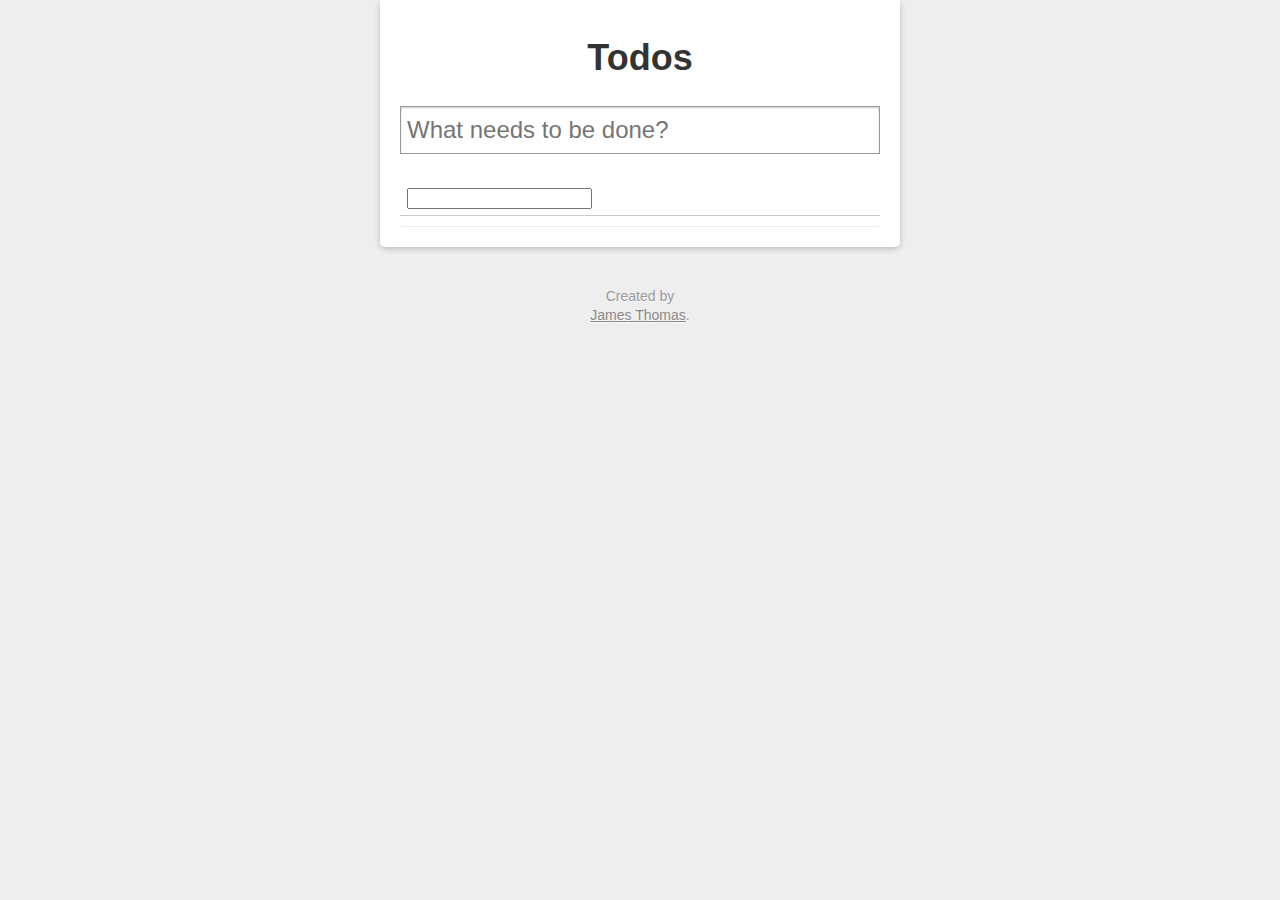
==== todo-example/dojo/index.html @ a6abfc75 "Merge 0ec40115c1f0cd4a6f8f5f106124b76ee454ca5a into d2bd11298aca399c2de10b3a20e99abb99823f77" ====
<!DOCTYPE html>
<html>

  <head>
    <title>Dojo</title>
	<style type="text/css">
			@import "../../../../../fulldojo1.7Clean3/dijit/themes/claro/claro.css";
			@import "../../../../../fulldojo1.7Clean3/dijit/themes/claro/document.css";
	</style>
    <link href="css/todos.css" media="all" rel="stylesheet" type="text/css"/>
    <script data-dojo-config="async:true, parseOnLoad:true" src="/code/dtk/dojotoolkit/dojo/dojo.js"></script>
    <script>
        require(["dojo/parser", "dojox/mvc", "dojox/mvc/Group", "dojox/mvc/Repeat", "dojox/mvc/Output","dijit/form/CheckBox","dijit/InlineEditBox"], 
		function (parser, mvc) {
            var data = {
                todos : [
                    { content: "First", "isDone" : false },
                    { content: "Second", "isDone" : true },
                    { content: "Third", "isDone" : false }
                ],
            };

            model = mvc.newStatefulModel({ data : data });

            window.addToModel = function addToModel (input, event) {
                if (event.keyCode !== 13) return;

				var insert = mvc.newStatefulModel({ "data" : {
                    content: input.value, isDone: false 
				} });
				model.todos.add(model.todos.length, insert);
                input.value = "";
			}

            window.removeFromModel = function (id) {
                console.log(id);
                model.todos.remove(id);
            }

            window.handleCheckBoxChange = function (current) {
				console.log('handleCheckBoxChange value changed current ='+current+"  this.index="+this.index);
				if(this.binding){
					this.binding.set("value",current);
				}
				if(this.index){
					if(current){
						dojo.addClass("todo"+this.index, 'checkedTodo');
					}else{
						dojo.removeClass("todo"+this.index, 'checkedTodo');
					}
				}
            }

			
        });
    </script>
  </head>

  <body class="claro">

    <!-- Todo App Interface -->

    <div id="todoapp">

      <div class="title">
        <h1>Todos</h1>
      </div>

      <div class="content">

        <div id="create-todo">
          <input id="new-todo" placeholder="What needs to be done?" type="text" onkeypress="addToModel(this, event)"/>
          <span class="ui-tooltip-top" style="display:none;">Press Enter to save this task</span>
        </div>

        <div id="todos">
            <ul id="todo-list" data-dojo-type="dojox.mvc.Repeat" data-dojo-props="ref: 'model.todos'">
                <li data-dojo-type="dojox.mvc.Group" data-dojo-props="ref: '${this.index}'">
                    <div class="todo">
							<input class="check" data-dojo-type="dijit.form.CheckBox" index="${this.index}" id="isdone${this.index}" data-dojo-props='ref: "isDone", onChange: handleCheckBoxChange' style="display:inline-block" ></input>
							<div class="todo-content dijitInline" data-dojo-type="dijit.InlineEditBox" id="todo${this.index}" 
										data-dojo-props='ref: "content", editor:"dijit.form.TextBox", autosave:true, width:"420px", style:"width:420px;"'></div>

							<span class="todo-destroy" data-model-id="${this.index}" onclick="removeFromModel(this.dataset.modelId)">
							</span>
                    </div>
                </li>
            </ul>
        </div>

        <div id="todo-stats"></div>

      </div>

    </div>

  
    <div id="credits">
      Created by
      <br />
      <a href="http://jamesthom.as/">James Thomas</a>. 
    </div>
<!--
      <div class="todo">
        <div class="display">
          <input class="check" type="checkbox" <%= done ? 'checked="checked"' : '' %> />
          <div class="todo-content"></div>
          <span class="todo-destroy"></span>
        </div>
        <div class="edit">
          <input class="todo-input" type="text" value="" />
        </div>
    </div>-->

  </body>

</html>
---- todo-example/dojo/css/todos.css ----
html, body, div, span, applet, object, iframe,
h1, h2, h3, h4, h5, h6, p, blockquote, pre,
a, abbr, acronym, address, big, cite, code,
del, dfn, em, font, img, ins, kbd, q, s, samp,
small, strike, strong, sub, sup, tt, var,
dl, dt, dd, ol, ul, li,
fieldset, form, label, legend,
table, caption, tbody, tfoot, thead, tr, th, td {
	margin: 0;
	padding: 0;
	border: 0;
	outline: 0;
	font-weight: inherit;
	font-style: inherit;
	font-size: 100%;
	font-family: inherit;
	vertical-align: baseline;
}
body {
	line-height: 1;
	color: black;
	background: white;
}
ol, ul {
	list-style: none;
}
a img {
	border: none;
}

html {
	background: #eeeeee;
}
body {
	font-family: "Helvetica Neue", Helvetica, Arial, sans-serif;
	font-size: 14px;
	line-height: 1.4em;
	background: #eeeeee;
	color: #333333;
}

#todoapp {
	width: 480px;
	margin: 0 auto 40px;
	background: white;
	padding: 20px;
	-moz-box-shadow: rgba(0, 0, 0, 0.2) 0 5px 6px 0;
	-webkit-box-shadow: rgba(0, 0, 0, 0.2) 0 5px 6px 0;
	-o-box-shadow: rgba(0, 0, 0, 0.2) 0 5px 6px 0;
	box-shadow: rgba(0, 0, 0, 0.2) 0 5px 6px 0;
}
#todoapp h1 {
	font-size: 36px;
	font-weight: bold;
	text-align: center;
	padding: 20px 0 30px 0;
	line-height: 1;
}

#create-todo {
	position: relative;
}
#create-todo input {
	width: 466px;
	font-size: 24px;
	font-family: inherit;
	line-height: 1.4em;
	border: 0;
	outline: none;
	padding: 6px;
	border: 1px solid #999999;
	-moz-box-shadow: rgba(0, 0, 0, 0.2) 0 1px 2px 0 inset;
	-webkit-box-shadow: rgba(0, 0, 0, 0.2) 0 1px 2px 0 inset;
	-o-box-shadow: rgba(0, 0, 0, 0.2) 0 1px 2px 0 inset;
	box-shadow: rgba(0, 0, 0, 0.2) 0 1px 2px 0 inset;
}

#create-todo span {
	position: absolute;
	z-index: 999;
	width: 170px;
	left: 50%;
	margin-left: -85px;
}

#todo-list {
	margin-top: 10px;
}
#todo-list li {
	padding: 12px 20px 11px 0;
	position: relative;
	font-size: 24px;
	line-height: 1.1em;
	border-bottom: 1px solid #cccccc;
}
#todo-list li:after {
	content: "\0020";
	display: block;
	height: 0;
	clear: both;
	overflow: hidden;
	visibility: hidden;
}
#todo-list li.editing {
	padding: 0;
	border-bottom: 0;
}
#todo-list .editing .display,
#todo-list .edit {
	display: none;
}
#todo-list .editing .edit {
	display: block;
}
#todo-list .editing input {
	width: 444px;
	font-size: 24px;
	font-family: inherit;
	margin: 0;
	line-height: 1.6em;
	border: 0;
	outline: none;
	padding: 10px 7px 0px 27px;
	border: 1px solid #999999;
	-moz-box-shadow: rgba(0, 0, 0, 0.2) 0 1px 2px 0 inset;
	-webkit-box-shadow: rgba(0, 0, 0, 0.2) 0 1px 2px 0 inset;
	-o-box-shadow: rgba(0, 0, 0, 0.2) 0 1px 2px 0 inset;
	box-shadow: rgba(0, 0, 0, 0.2) 0 1px 2px 0 inset;
}
#todo-list .check {
	position: relative;
	top: 9px;
	margin: 0 10px 0 7px;
	float: left;
}
#todo-list .done .todo-content {
	text-decoration: line-through;
	color: #777777;
}
#todo-list .todo-destroy {
	position: absolute;
	right: 5px;
	top: 14px;
	display: none;
	cursor: pointer;
	width: 20px;
	height: 20px;
	background: url(destroy.png) no-repeat 0 0;
}
#todo-list li:hover .todo-destroy {
	display: block;
}
#todo-list .todo-destroy:hover {
	background-position: 0 -20px;
}

#todo-stats {
	*zoom: 1;
	margin-top: 10px;
	color: #777777;
}
#todo-stats:after {
	content: "\0020";
	display: block;
	height: 0;
	clear: both;
	overflow: hidden;
	visibility: hidden;
}
#todo-stats .todo-count {
	float: left;
}
#todo-stats .todo-count .number {
	font-weight: bold;
	color: #333333;
}
#todo-stats .todo-clear {
	float: right;
}
#todo-stats .todo-clear a {
	color: #777777;
	font-size: 12px;
}
#todo-stats .todo-clear a:visited {
	color: #777777;
}
#todo-stats .todo-clear a:hover {
	color: #336699;
}

#instructions {
	width: 520px;
	margin: 10px auto;
	color: #777777;
	text-shadow: rgba(255, 255, 255, 0.8) 0 1px 0;
	text-align: center;
}
#instructions a {
	color: #336699;
}

#credits {
	width: 520px;
	margin: 30px auto;
	color: #999;
	text-shadow: rgba(255, 255, 255, 0.8) 0 1px 0;
	text-align: center;
}
#credits a {
	color: #888;
}


/*
*  François 'cahnory' Germain
*/
.ui-tooltip, .ui-tooltip-top, .ui-tooltip-right, .ui-tooltip-bottom, .ui-tooltip-left {
	color:#ffffff;
	cursor:normal;
	display:-moz-inline-stack;
	display:inline-block;
	font-size:12px;
	font-family:arial;
	padding:.5em 1em;
	position:relative;
	text-align:center;
	text-shadow:0 -1px 1px #111111;
	-webkit-border-top-left-radius:4px ;
	-webkit-border-top-right-radius:4px ;
	-webkit-border-bottom-right-radius:4px ;
	-webkit-border-bottom-left-radius:4px ;
	-khtml-border-top-left-radius:4px ;
	-khtml-border-top-right-radius:4px ;
	-khtml-border-bottom-right-radius:4px ;
	-khtml-border-bottom-left-radius:4px ;
	-moz-border-radius-topleft:4px ;
	-moz-border-radius-topright:4px ;
	-moz-border-radius-bottomright:4px ;
	-moz-border-radius-bottomleft:4px ;
	border-top-left-radius:4px ;
	border-top-right-radius:4px ;
	border-bottom-right-radius:4px ;
	border-bottom-left-radius:4px ;
	-o-box-shadow:0 1px 2px #000000, inset 0 0 0 1px #222222, inset 0 2px #666666, inset 0 -2px 2px #444444;
	-moz-box-shadow:0 1px 2px #000000, inset 0 0 0 1px #222222, inset 0 2px #666666, inset 0 -2px 2px #444444;
	-khtml-box-shadow:0 1px 2px #000000, inset 0 0 0 1px #222222, inset 0 2px #666666, inset 0 -2px 2px #444444;
	-webkit-box-shadow:0 1px 2px #000000, inset 0 0 0 1px #222222, inset 0 2px #666666, inset 0 -2px 2px #444444;
	box-shadow:0 1px 2px #000000, inset 0 0 0 1px #222222, inset 0 2px #666666, inset 0 -2px 2px #444444;
	background-color:#3b3b3b;
	background-image:-moz-linear-gradient(top,#555555,#222222);
	background-image:-webkit-gradient(linear,left top,left bottom,color-stop(0,#555555),color-stop(1,#222222));
	filter:progid:DXImageTransform.Microsoft.gradient(startColorStr=#555555,EndColorStr=#222222);
	-ms-filter:progid:DXImageTransform.Microsoft.gradient(startColorStr=#555555,EndColorStr=#222222);
}
.ui-tooltip:after, .ui-tooltip-top:after, .ui-tooltip-right:after, .ui-tooltip-bottom:after, .ui-tooltip-left:after {
	content:"\25B8";
	display:block;
	font-size:2em;
	height:0;
	line-height:0;
	position:absolute;
}
.ui-tooltip:after, .ui-tooltip-bottom:after {
	color:#2a2a2a;
	bottom:0;
	left:1px;
	text-align:center;
	text-shadow:1px 0 2px #000000;
	-o-transform:rotate(90deg);
	-moz-transform:rotate(90deg);
	-khtml-transform:rotate(90deg);
	-webkit-transform:rotate(90deg);
	width:100%;
}
.ui-tooltip-top:after {
	bottom:auto;
	color:#4f4f4f;
	left:-2px;
	top:0;
	text-align:center;
	text-shadow:none;
	-o-transform:rotate(-90deg);
	-moz-transform:rotate(-90deg);
	-khtml-transform:rotate(-90deg);
	-webkit-transform:rotate(-90deg);
	width:100%;
}
.ui-tooltip-right:after {
	color:#222222;
	right:-0.375em;
	top:50%;
	margin-top:-.05em;
	text-shadow:0 1px 2px #000000;
	-o-transform:rotate(0);
	-moz-transform:rotate(0);
	-khtml-transform:rotate(0);
	-webkit-transform:rotate(0);
}
.ui-tooltip-left:after {
	color:#222222;
	left:-0.375em;
	top:50%;
	margin-top:.1em;
	text-shadow:0 -1px 2px #000000;
	-o-transform:rotate(180deg);
	-moz-transform:rotate(180deg);
	-khtml-transform:rotate(180deg);
	-webkit-transform:rotate(180deg);
}



/*the following changes require some cleanup and integration with the above.**/

/* line 9 */


/* line 17 */
#todoapp {
	background: white;
	-moz-box-shadow: rgba(0, 0, 0, 0.2) 0 2px 6px 0;
	-webkit-box-shadow: rgba(0, 0, 0, 0.2) 0 2px 6px 0;
	-o-box-shadow: rgba(0, 0, 0, 0.2) 0 2px 6px 0;
	box-shadow: rgba(0, 0, 0, 0.2) 0 2px 6px 0;
	-moz-border-radius-bottomleft: 5px;
	-webkit-border-bottom-left-radius: 5px;
	-o-border-bottom-left-radius: 5px;
	-ms-border-bottom-left-radius: 5px;
	-khtml-border-bottom-left-radius: 5px;
	border-bottom-left-radius: 5px;
	-moz-border-radius-bottomright: 5px;
	-webkit-border-bottom-right-radius: 5px;
	-o-border-bottom-right-radius: 5px;
	-ms-border-bottom-right-radius: 5px;
	-khtml-border-bottom-right-radius: 5px;
	border-bottom-right-radius: 5px;
}
/* line 24 */


/* line 32 */
#todoapp .content #create-todo {
	position: relative;
}
/* line 34 */
#todoapp .content #create-todo input {
	font-size: 24px;
	font-family: inherit;
	line-height: 1.4em;
	border: 0;
	outline: none;
	padding: 6px;
	border: 1px solid #999999;
	-moz-box-shadow: rgba(0, 0, 0, 0.2) 0 1px 2px 0 inset;
	-webkit-box-shadow: rgba(0, 0, 0, 0.2) 0 1px 2px 0 inset;
	-o-box-shadow: rgba(0, 0, 0, 0.2) 0 1px 2px 0 inset;
	box-shadow: rgba(0, 0, 0, 0.2) 0 1px 2px 0 inset;
}

/* line 47 */
#todoapp .content #create-todo span {
	position: absolute;
	z-index: 999;
	width: 170px;
	left: 50%;
	margin-left: -85px;
	opacity: 0;
}
/* line 55 */
#todoapp .content ul#todo-list {
	margin-top: 10px;
}
/* line 57 */
#todoapp .content ul#todo-list li {
	padding: 15px 20px 15px 0;
	position: relative;
	font-size: 24px;
	border-bottom: 1px solid #cccccc;
	*zoom: 1;
	cursor: move;
}
/* line 22, /opt/ree/lib/ruby/gems/1.8/gems/compass-0.10.5/frameworks/compass/stylesheets/compass/utilities/general/_clearfix.scss */
#todoapp .content ul#todo-list li:after {
	content: "\0020";
	display: block;
	height: 0;
	clear: both;
	overflow: hidden;
	visibility: hidden;
}
/* line 64 */
#todoapp .content ul#todo-list li.editing {
	padding: 0;
	border-bottom: 0;
}
/* line 67 */
#todoapp .content ul#todo-list li.editing .todo-input {
	display: block;
	width: 466px;
	font-size: 24px;
	font-family: inherit;
	line-height: 1.4em;
	border: 0;
	outline: none;
	padding: 6px;
	border: 1px solid #999999;
	-moz-box-shadow: rgba(0, 0, 0, 0.2) 0 1px 2px 0 inset;
	-webkit-box-shadow: rgba(0, 0, 0, 0.2) 0 1px 2px 0 inset;
	-o-box-shadow: rgba(0, 0, 0, 0.2) 0 1px 2px 0 inset;
	box-shadow: rgba(0, 0, 0, 0.2) 0 1px 2px 0 inset;
}
/* line 79 */
#todoapp .content ul#todo-list li.editing .todo-content {
	display: none;
}
/* line 81 */
#todoapp .content ul#todo-list li.editing .todo-check {
	display: none;
}
/* line 83 */
#todoapp .content ul#todo-list li.editing .todo-destroy {
	display: none !important;
}
/* line 85 */
#todoapp .content ul#todo-list li .todo-input {
	display: none;
}
/* line 87 */
#todoapp .content ul#todo-list li .todo-check {
	position: relative;
	top: 6px;
	margin: 0 10px 0 7px;
	float: left;
}
/* line 93 */
#todoapp .content ul#todo-list li.done .todo-content {
	text-decoration: line-through;
	color: #777777;
}
/* line 96 */
#todoapp .content ul#todo-list li .todo-destroy {
	position: absolute;
	right: 0px;
	top: 16px;
	display: none;
	cursor: pointer;
	width: 20px;
	height: 20px;
}
/* line 106 */
#todoapp .content ul#todo-list li:hover .todo-destroy {
	display: block;
}
/* line 109 */
#todoapp #todo-stats {
	*zoom: 1;
	margin-top: 10px;
	color: #555555;
	-moz-border-radius-bottomleft: 5px;
	-webkit-border-bottom-left-radius: 5px;
	-o-border-bottom-left-radius: 5px;
	-ms-border-bottom-left-radius: 5px;
	-khtml-border-bottom-left-radius: 5px;
	border-bottom-left-radius: 5px;
	-moz-border-radius-bottomright: 5px;
	-webkit-border-bottom-right-radius: 5px;
	-o-border-bottom-right-radius: 5px;
	-ms-border-bottom-right-radius: 5px;
	-khtml-border-bottom-right-radius: 5px;
	border-bottom-right-radius: 5px;
	background: #f4fce8;
	border-top: 1px solid #ededed;
	padding: 0 20px;
	line-height: 36px;
}
/* line 22, /opt/ree/lib/ruby/gems/1.8/gems/compass-0.10.5/frameworks/compass/stylesheets/compass/utilities/general/_clearfix.scss */
#todoapp #todo-stats:after {
	content: "\0020";
	display: block;
	height: 0;
	clear: both;
	overflow: hidden;
	visibility: hidden;
}
/* line 118 */
#todoapp #todo-stats .todo-count {
	float: left;
}
/* line 120 */
#todoapp #todo-stats .todo-count .number {
	font-weight: bold;
	color: #555555;
}
/* line 123 */
#todoapp #todo-stats .todo-clear {
	float: right;
}
/* line 125 */
#todoapp #todo-stats .todo-clear a {
	display: block;
	line-height: 20px;
	text-decoration: none;
	-moz-border-radius: 12px;
	-webkit-border-radius: 12px;
	-o-border-radius: 12px;
	-ms-border-radius: 12px;
	-khtml-border-radius: 12px;
	border-radius: 12px;
	background: rgba(0, 0, 0, 0.1);
	color: #555555;
	font-size: 11px;
	margin-top: 8px;
	padding: 0 10px 1px;
	-moz-box-shadow: rgba(0, 0, 0, 0.2) 0 -1px 0 0;
	-webkit-box-shadow: rgba(0, 0, 0, 0.2) 0 -1px 0 0;
	-o-box-shadow: rgba(0, 0, 0, 0.2) 0 -1px 0 0;
	box-shadow: rgba(0, 0, 0, 0.2) 0 -1px 0 0;
}
/* line 136 */
#todoapp #todo-stats .todo-clear a:hover {
	background: rgba(0, 0, 0, 0.15);
	-moz-box-shadow: rgba(0, 0, 0, 0.3) 0 -1px 0 0;
	-webkit-box-shadow: rgba(0, 0, 0, 0.3) 0 -1px 0 0;
	-o-box-shadow: rgba(0, 0, 0, 0.3) 0 -1px 0 0;
	box-shadow: rgba(0, 0, 0, 0.3) 0 -1px 0 0;
}
/* line 139 */
#todoapp #todo-stats .todo-clear a:active {
	position: relative;
	top: 1px;
}

.checkedTodo {
    color: #666;
    text-decoration: line-through;
}
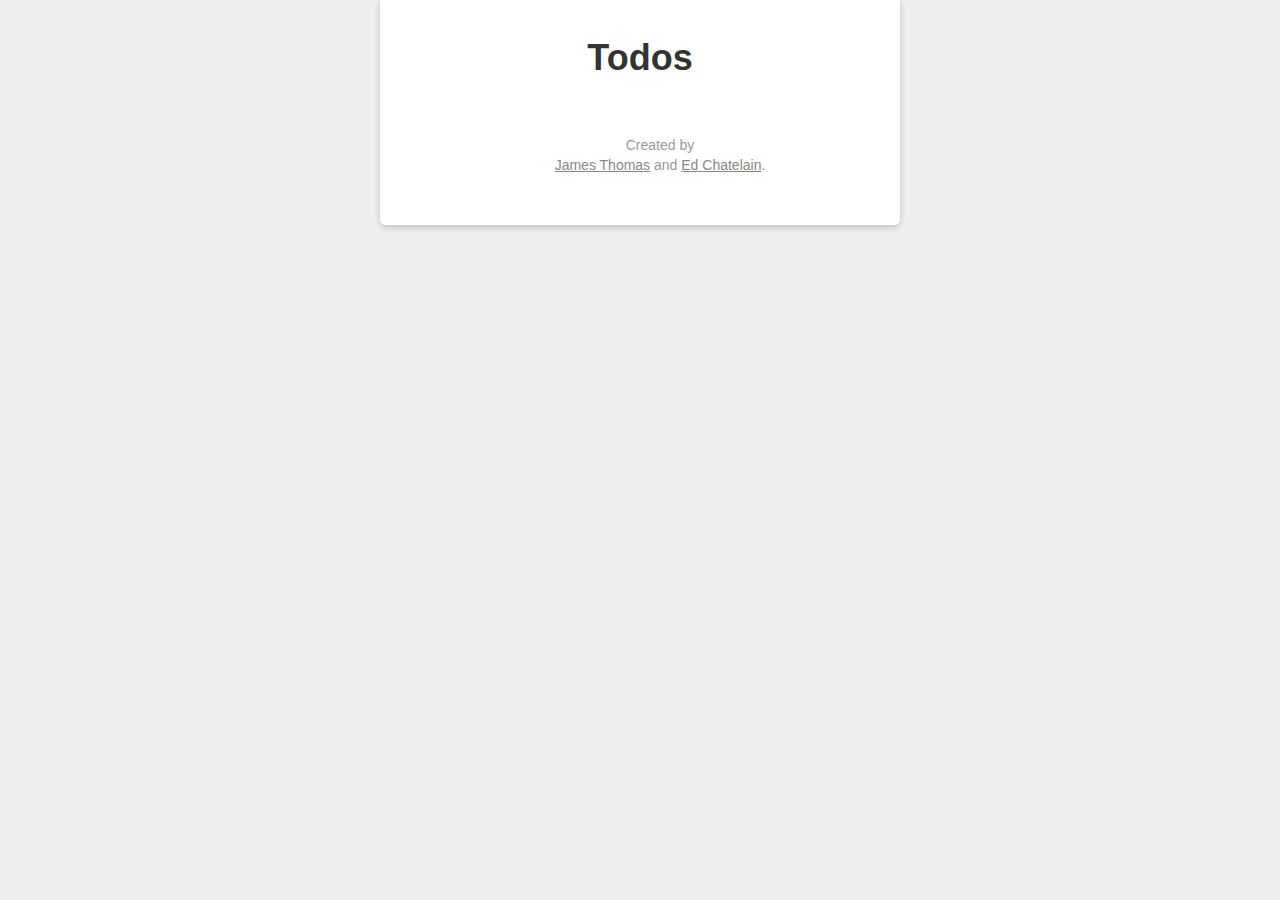
==== commit cb53d20d: "Merge c4c8e3eed7001f4d4cee60a92ffd5be576591d47 into 973b3c70afdf836d7717b554f160c64607a6e7b2" ====
--- a/todo-example/dojo/index.html
+++ b/todo-example/dojo/index.html
@@ -4,56 +4,10 @@
   <head>
     <title>Dojo</title>
 	<style type="text/css">
-			@import "../../../../../fulldojo1.7Clean3/dijit/themes/claro/claro.css";
-			@import "../../../../../fulldojo1.7Clean3/dijit/themes/claro/document.css";
+			@import "./css/claro.css";
 	</style>
     <link href="css/todos.css" media="all" rel="stylesheet" type="text/css"/>
-    <script data-dojo-config="async:true, parseOnLoad:true" src="/code/dtk/dojotoolkit/dojo/dojo.js"></script>
-    <script>
-        require(["dojo/parser", "dojox/mvc", "dojox/mvc/Group", "dojox/mvc/Repeat", "dojox/mvc/Output","dijit/form/CheckBox","dijit/InlineEditBox"], 
-		function (parser, mvc) {
-            var data = {
-                todos : [
-                    { content: "First", "isDone" : false },
-                    { content: "Second", "isDone" : true },
-                    { content: "Third", "isDone" : false }
-                ],
-            };
-
-            model = mvc.newStatefulModel({ data : data });
-
-            window.addToModel = function addToModel (input, event) {
-                if (event.keyCode !== 13) return;
-
-				var insert = mvc.newStatefulModel({ "data" : {
-                    content: input.value, isDone: false 
-				} });
-				model.todos.add(model.todos.length, insert);
-                input.value = "";
-			}
-
-            window.removeFromModel = function (id) {
-                console.log(id);
-                model.todos.remove(id);
-            }
-
-            window.handleCheckBoxChange = function (current) {
-				console.log('handleCheckBoxChange value changed current ='+current+"  this.index="+this.index);
-				if(this.binding){
-					this.binding.set("value",current);
-				}
-				if(this.index){
-					if(current){
-						dojo.addClass("todo"+this.index, 'checkedTodo');
-					}else{
-						dojo.removeClass("todo"+this.index, 'checkedTodo');
-					}
-				}
-            }
-
-			
-        });
-    </script>
+    <script data-dojo-config="async:true, parseOnLoad:true, paths:{'todo':'../../todo'}, deps:['dojo/parser', 'todo/app']" src="./js/dtk/dojo/dojo.js"></script>
   </head>
 
   <body class="claro">
@@ -62,56 +16,18 @@
 
     <div id="todoapp">
 
-      <div class="title">
-        <h1>Todos</h1>
-      </div>
-
-      <div class="content">
-
-        <div id="create-todo">
-          <input id="new-todo" placeholder="What needs to be done?" type="text" onkeypress="addToModel(this, event)"/>
-          <span class="ui-tooltip-top" style="display:none;">Press Enter to save this task</span>
+        <div class="title">
+            <h1>Todos</h1>
         </div>
 
-        <div id="todos">
-            <ul id="todo-list" data-dojo-type="dojox.mvc.Repeat" data-dojo-props="ref: 'model.todos'">
-                <li data-dojo-type="dojox.mvc.Group" data-dojo-props="ref: '${this.index}'">
-                    <div class="todo">
-							<input class="check" data-dojo-type="dijit.form.CheckBox" index="${this.index}" id="isdone${this.index}" data-dojo-props='ref: "isDone", onChange: handleCheckBoxChange' style="display:inline-block" ></input>
-							<div class="todo-content dijitInline" data-dojo-type="dijit.InlineEditBox" id="todo${this.index}" 
-										data-dojo-props='ref: "content", editor:"dijit.form.TextBox", autosave:true, width:"420px", style:"width:420px;"'></div>
+        <div class="content" data-dojo-type="todo.app"></div>
 
-							<span class="todo-destroy" data-model-id="${this.index}" onclick="removeFromModel(this.dataset.modelId)">
-							</span>
-                    </div>
-                </li>
-            </ul>
+        <div id="credits">
+            Created by
+            <br />
+            <a href="http://jamesthom.as/">James Thomas</a> and <a href="https://github.com/edchat">Ed Chatelain</a>.
         </div>
-
-        <div id="todo-stats"></div>
-
-      </div>
-
     </div>
-
-  
-    <div id="credits">
-      Created by
-      <br />
-      <a href="http://jamesthom.as/">James Thomas</a>. 
-    </div>
-<!--
-      <div class="todo">
-        <div class="display">
-          <input class="check" type="checkbox" <%= done ? 'checked="checked"' : '' %> />
-          <div class="todo-content"></div>
-          <span class="todo-destroy"></span>
-        </div>
-        <div class="edit">
-          <input class="todo-input" type="text" value="" />
-        </div>
-    </div>-->
-
-  </body>
+</body>
 
 </html>
--- a/todo-example/dojo/css/todos.css
+++ b/todo-example/dojo/css/todos.css
@@ -57,10 +57,10 @@
 	line-height: 1;
 }
 
-#create-todo {
-	position: relative;
-}
-#create-todo input {
+.create-todo {
+	position: relative;
+}
+.create-todo input {
 	width: 466px;
 	font-size: 24px;
 	font-family: inherit;
@@ -75,7 +75,7 @@
 	box-shadow: rgba(0, 0, 0, 0.2) 0 1px 2px 0 inset;
 }
 
-#create-todo span {
+.create-todo span {
 	position: absolute;
 	z-index: 999;
 	width: 170px;
@@ -83,17 +83,17 @@
 	margin-left: -85px;
 }
 
-#todo-list {
+.todo-list {
 	margin-top: 10px;
 }
-#todo-list li {
+.todo-list li {
 	padding: 12px 20px 11px 0;
 	position: relative;
 	font-size: 24px;
 	line-height: 1.1em;
 	border-bottom: 1px solid #cccccc;
 }
-#todo-list li:after {
+.todo-list li:after {
 	content: "\0020";
 	display: block;
 	height: 0;
@@ -101,18 +101,18 @@
 	overflow: hidden;
 	visibility: hidden;
 }
-#todo-list li.editing {
+.todo-list li.editing {
 	padding: 0;
 	border-bottom: 0;
 }
-#todo-list .editing .display,
-#todo-list .edit {
+.todo-list .editing .display,
+.todo-list .edit {
 	display: none;
 }
-#todo-list .editing .edit {
-	display: block;
-}
-#todo-list .editing input {
+.todo-list .editing .edit {
+	display: block;
+}
+.todo-list .editing input {
 	width: 444px;
 	font-size: 24px;
 	font-family: inherit;
@@ -127,17 +127,17 @@
 	-o-box-shadow: rgba(0, 0, 0, 0.2) 0 1px 2px 0 inset;
 	box-shadow: rgba(0, 0, 0, 0.2) 0 1px 2px 0 inset;
 }
-#todo-list .check {
-	position: relative;
-	top: 9px;
+.todo-list .check {
+	position: relative;
+	top: 11px;
 	margin: 0 10px 0 7px;
 	float: left;
 }
-#todo-list .done .todo-content {
+.todo-list .done .todo-content {
 	text-decoration: line-through;
 	color: #777777;
 }
-#todo-list .todo-destroy {
+.todo-list .todo-destroy {
 	position: absolute;
 	right: 5px;
 	top: 14px;
@@ -147,19 +147,25 @@
 	height: 20px;
 	background: url(destroy.png) no-repeat 0 0;
 }
-#todo-list li:hover .todo-destroy {
-	display: block;
-}
-#todo-list .todo-destroy:hover {
+.todo-list li:hover .todo-destroy {
+	display: block;
+}
+.todo-list .todo-destroy:hover {
 	background-position: 0 -20px;
 }
 
-#todo-stats {
+.todo-stats {
 	*zoom: 1;
 	margin-top: 10px;
 	color: #777777;
-}
-#todo-stats:after {
+    display: none;
+}
+
+.todo-stats.items_present {
+    display: block;
+}
+
+.todo-stats:after {
 	content: "\0020";
 	display: block;
 	height: 0;
@@ -167,24 +173,31 @@
 	overflow: hidden;
 	visibility: hidden;
 }
-#todo-stats .todo-count {
+.todo-stats .todo-count {
 	float: left;
 }
-#todo-stats .todo-count .number {
+.todo-stats .todo-count .number {
 	font-weight: bold;
 	color: #333333;
 }
-#todo-stats .todo-clear {
+.todo-stats .todo-clear {
 	float: right;
-}
-#todo-stats .todo-clear a {
+    display: none
+}
+
+
+.todo-stats.items_selected .todo-clear {
+    display: inline;
+}
+
+.todo-stats .todo-clear a {
 	color: #777777;
 	font-size: 12px;
 }
-#todo-stats .todo-clear a:visited {
+.todo-stats .todo-clear a:visited {
 	color: #777777;
 }
-#todo-stats .todo-clear a:hover {
+.todo-stats .todo-clear a:hover {
 	color: #336699;
 }
 
@@ -339,11 +352,11 @@
 
 
 /* line 32 */
-#todoapp .content #create-todo {
+#todoapp .content .create-todo {
 	position: relative;
 }
 /* line 34 */
-#todoapp .content #create-todo input {
+#todoapp .content .create-todo input {
 	font-size: 24px;
 	font-family: inherit;
 	line-height: 1.4em;
@@ -358,7 +371,7 @@
 }
 
 /* line 47 */
-#todoapp .content #create-todo span {
+#todoapp .content .create-todo span {
 	position: absolute;
 	z-index: 999;
 	width: 170px;
@@ -367,20 +380,19 @@
 	opacity: 0;
 }
 /* line 55 */
-#todoapp .content ul#todo-list {
+#todoapp .content ul.todo-list {
 	margin-top: 10px;
 }
 /* line 57 */
-#todoapp .content ul#todo-list li {
+#todoapp .content ul.todo-list li {
 	padding: 15px 20px 15px 0;
 	position: relative;
 	font-size: 24px;
 	border-bottom: 1px solid #cccccc;
 	*zoom: 1;
-	cursor: move;
 }
 /* line 22, /opt/ree/lib/ruby/gems/1.8/gems/compass-0.10.5/frameworks/compass/stylesheets/compass/utilities/general/_clearfix.scss */
-#todoapp .content ul#todo-list li:after {
+#todoapp .content ul.todo-list li:after {
 	content: "\0020";
 	display: block;
 	height: 0;
@@ -389,12 +401,12 @@
 	visibility: hidden;
 }
 /* line 64 */
-#todoapp .content ul#todo-list li.editing {
+#todoapp .content ul.todo-list li.editing {
 	padding: 0;
 	border-bottom: 0;
 }
 /* line 67 */
-#todoapp .content ul#todo-list li.editing .todo-input {
+#todoapp .content ul.todo-list li.editing .todo-input {
 	display: block;
 	width: 466px;
 	font-size: 24px;
@@ -410,49 +422,49 @@
 	box-shadow: rgba(0, 0, 0, 0.2) 0 1px 2px 0 inset;
 }
 /* line 79 */
-#todoapp .content ul#todo-list li.editing .todo-content {
+#todoapp .content ul.todo-list li.editing .todo-content {
 	display: none;
 }
 /* line 81 */
-#todoapp .content ul#todo-list li.editing .todo-check {
+#todoapp .content ul.todo-list li.editing .todo-check {
 	display: none;
 }
 /* line 83 */
-#todoapp .content ul#todo-list li.editing .todo-destroy {
+#todoapp .content ul.todo-list li.editing .todo-destroy {
 	display: none !important;
 }
 /* line 85 */
-#todoapp .content ul#todo-list li .todo-input {
+#todoapp .content ul.todo-list li .todo-input {
 	display: none;
 }
 /* line 87 */
-#todoapp .content ul#todo-list li .todo-check {
+#todoapp .content ul.todo-list li .todo-check {
 	position: relative;
 	top: 6px;
 	margin: 0 10px 0 7px;
 	float: left;
 }
 /* line 93 */
-#todoapp .content ul#todo-list li.done .todo-content {
+#todoapp .content ul.todo-list li.done .todo-content {
 	text-decoration: line-through;
 	color: #777777;
 }
 /* line 96 */
-#todoapp .content ul#todo-list li .todo-destroy {
+#todoapp .content ul.todo-list li .todo-destroy {
 	position: absolute;
 	right: 0px;
-	top: 16px;
+	top: 22px;
 	display: none;
 	cursor: pointer;
 	width: 20px;
 	height: 20px;
 }
 /* line 106 */
-#todoapp .content ul#todo-list li:hover .todo-destroy {
+#todoapp .content ul.todo-list li:hover .todo-destroy {
 	display: block;
 }
 /* line 109 */
-#todoapp #todo-stats {
+#todoapp .todo-stats {
 	*zoom: 1;
 	margin-top: 10px;
 	color: #555555;
@@ -474,7 +486,7 @@
 	line-height: 36px;
 }
 /* line 22, /opt/ree/lib/ruby/gems/1.8/gems/compass-0.10.5/frameworks/compass/stylesheets/compass/utilities/general/_clearfix.scss */
-#todoapp #todo-stats:after {
+#todoapp .todo-stats:after {
 	content: "\0020";
 	display: block;
 	height: 0;
@@ -483,20 +495,20 @@
 	visibility: hidden;
 }
 /* line 118 */
-#todoapp #todo-stats .todo-count {
+#todoapp .todo-stats .todo-count {
 	float: left;
 }
 /* line 120 */
-#todoapp #todo-stats .todo-count .number {
+#todoapp .todo-stats .todo-count .number {
 	font-weight: bold;
 	color: #555555;
 }
 /* line 123 */
-#todoapp #todo-stats .todo-clear {
+#todoapp .todo-stats .todo-clear {
 	float: right;
 }
 /* line 125 */
-#todoapp #todo-stats .todo-clear a {
+#todoapp .todo-stats .todo-clear a {
 	display: block;
 	line-height: 20px;
 	text-decoration: none;
@@ -517,7 +529,7 @@
 	box-shadow: rgba(0, 0, 0, 0.2) 0 -1px 0 0;
 }
 /* line 136 */
-#todoapp #todo-stats .todo-clear a:hover {
+#todoapp .todo-stats .todo-clear a:hover {
 	background: rgba(0, 0, 0, 0.15);
 	-moz-box-shadow: rgba(0, 0, 0, 0.3) 0 -1px 0 0;
 	-webkit-box-shadow: rgba(0, 0, 0, 0.3) 0 -1px 0 0;
@@ -525,13 +537,28 @@
 	box-shadow: rgba(0, 0, 0, 0.3) 0 -1px 0 0;
 }
 /* line 139 */
-#todoapp #todo-stats .todo-clear a:active {
+#todoapp .todo-stats .todo-clear a:active {
 	position: relative;
 	top: 1px;
 }
 
-.checkedTodo {
+/* When checkbox is selected, score through todo item content */
+.dijitCheckBoxChecked + .todo-content {
     color: #666;
     text-decoration: line-through;
 }
 
+/** Override Claro's CSS rule to style application like other examples */
+.claro .dijitInlineEditBoxDisplayModeHover {
+    background-color: white;
+    border: 1px solid transparent;
+}
+
+.claro .dijitCheckBox, .claro .dijitCheckBoxIcon {
+    background-image: none;
+}
+
+.dijitCheckBoxInput {
+    opacity: 1;
+}
+
